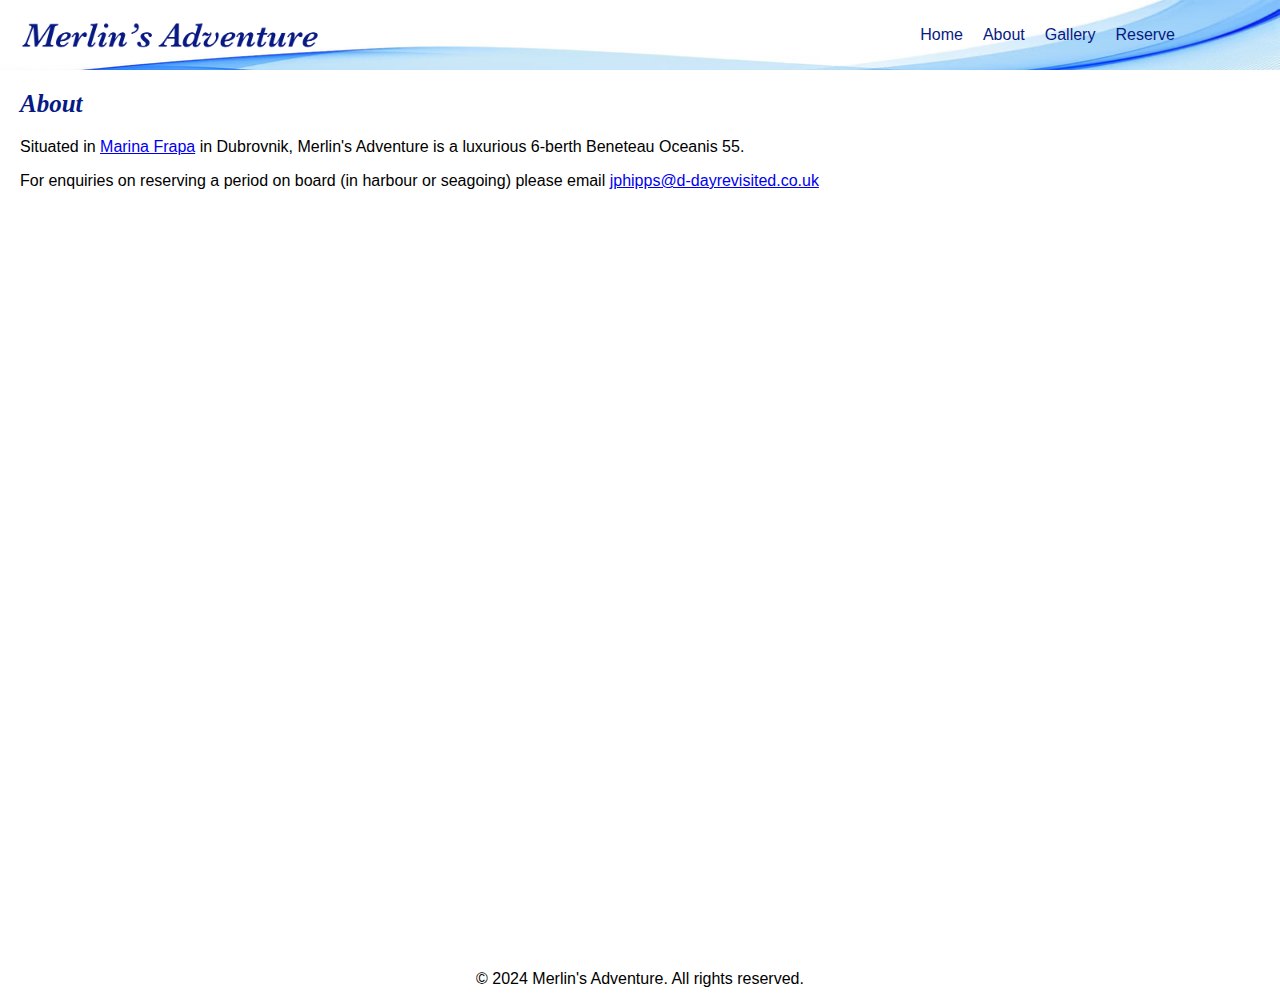
==== about.html @ 8a232c81 "comit changes" ====
<!DOCTYPE html>
<html lang="en">
<head>
  <meta charset="UTF-8">
  <meta name="viewport" content="width=device-width, initial-scale=1.0">
  <title>Merlin's Adventure - About</title>
  <link rel="stylesheet" href="styles.css">
  <!-- <link rel="stylesheet" href="header-styles.css"> -->
</head>
<body>

  <header>
    <div id="logo">
      <img class="logo" src="assets/MA-site-logopng.png" alt="Merlins Adventure logo">
      <img class="logo-mobile" src="assets/MA-site-icon.png" alt="Merlins Adventure logo">
    </div>
    <nav>
      <div id="close-icon">&#10005;</div>
      <ul>
        <li><a href="index.html">Home</a></li>
        <li><a href="about.html">About</a></li>
        <li><a href="gallery.html">Gallery</a></li>
        <li><a href="book.html">Reserve</a></li>
      </ul>
    </nav>
    <div id="burger-icon">&#9776; Menu</div>
    
  </header>
  <div >
    <h2 class="page-titles">About</h2>
  </div>

      <div class="about-description">
        <p>Situated in <a href='https://www.marinafrapa.hr/en/dubrovnik-marina'>Marina Frapa</a> in Dubrovnik, Merlin's Adventure is a luxurious 6-berth Beneteau Oceanis 55.</p>
        <p>For enquiries on reserving a period on board (in harbour or seagoing) please email <a href="mailto:jphipps@d-dayrevisited.co.uk">jphipps@d-dayrevisited.co.uk</a></p>
      </div>
  
  <div class="about-video">
    <iframe width="916" height="501" src="https://www.youtube.com/embed/tBelMyRInx8" title="Oceanis 55 by Beneteau" frameborder="0" allow="accelerometer; autoplay; clipboard-write; encrypted-media; gyroscope; picture-in-picture; web-share" allowfullscreen></iframe>
  </div>
  </main>

  <footer class="booking-footer">
    <p>&copy; 2024 Merlin's Adventure. All rights reserved.</p>
  </footer>
  <script src="script.js"></script>
</body>
</html>
---- styles.css ----
/* General Styles */
body {
    font-family: Arial, sans-serif;
    /* margin: 0; */
    max-width: 1600px;
    margin: auto;
  }
  
  header {
    background-size: cover;
    background-image: url("assets/modern-flowing-blue-wave-banner-background_1035-19862\ \(2\).jpg");
    background-color: white;
    color: black;
    display: grid;
    grid-template-columns: repeat(2, 1fr);
    align-items: center;
    padding: 20px;
  }

  .logo {
    margin: 0;
    width: 300px;
  }

  .logo-mobile {
    margin: 0;
    width: 50px;
  }

  .main-nav {
    justify-self: end;
  }
  
  nav ul {
    list-style-type: none;
    margin: 0;
  }
  
  nav ul li {
    display: inline;
    margin-right: 20px;
  }
  
  nav ul li a {
    color: #071a83;
    text-decoration: none;
  }

  li:last-child {
   padding: 0 65px 0 0;
  }

  .main-image {
    height: 100vh;
    width: 100%;
    position: relative;
  }

  

  /* .main-image 
  .gallery-image {
    width: 100%;
    height: auto;
    position: relative;
  } */

  .button-container {
    display: flex;
    justify-content: center;
  }

  .button {
    /* background-color: white; */
    padding: 14px;
    text-decoration: none;
    z-index: 1;
    justify-content: center;
    position: absolute;
    top: 20%;
    color: #071a83;
    font-size: 25px;
    font-family: Baskerville semibold;
    font-style: italic;
    font-weight: 500;
    text-decoration: underline;
  }
  
  footer {
    background-color: white;
    color: black;
    text-align: center;
    /* padding: 10px; */
    position: absolute;
    /* bottom: 0; */
    width: 100%;
    max-width: 1600px;
    p {
      margin: 20px;
    }
  }

  .footer-homepage {
    position: fixed;
    bottom: 0;
  }
  
  /* Media Query for Responsive Design */
  @media (max-width: 768px) {
    header {
      text-align: center;
      display: flex;
      flex-direction: column;
      align-items: center;
    }

    .logo {
      display: none;
    }
  
    nav ul li {
      display: block;
      margin-bottom: 10px;
      margin-right: 0;
    }

    ul {
      padding: 0;
    }

    li:last-child {
      padding: 0;
  }
  .hero-desktop {
    display: none;
  }
  .main-image {
    display: none;
  }
  .main-image-mobile {
    height: 90vh;
    width: 100%;
    position: absolute;
  }
  .hero-logo-mobile-container {
    justify-content: center;
    display: flex;
  }
  .hero-logo-mobile {
  z-index: 1;
    position: absolute;
    top: 40%;
    width: 80%;
}
.booking-footer {
  bottom: 0;
}
.button {
  text-decoration: underline;
  top: 46%;
  color: #071a83;
  padding: 0;
  font-size: 20px;
  font-family: Baskerville semibold;
    font-style: italic;
    font-weight: 600;
}
  }

  @media (min-width: 768px) {
    .logo-mobile {
      display: none;
    }
    /* .mobile-home {
      display: none;
    } */
    .hero-mobile {
      display: none;
    }
    .button {
      background-color: rgba(255, 255, 255, 0.5);
      transition: background-color 0.3s ease;
    }
    .button:hover {
      background-color: rgba(255, 255, 255, 1);
    }
  }

  /* gallery styles */

  .gallery {
    display: flex;
    flex-wrap: wrap;
    justify-content: space-around;
    margin: 10px;
  }
  
  .thumbnail {
    margin: 10px;
    cursor: pointer;
  }
  
  .thumbnail img {
    width: 100%;
    height: auto;
  }
  
  .modal {
    display: none;
    position: fixed;
    z-index: 1;
    left: 0;
    top: 0;
    width: 100%;
    height: 100%;
    overflow: auto;
    background-color: rgba(0, 0, 0, 0.9);
  }
  
  .modal-content {
    display: flex;
    justify-content: center;
    align-items: center;
    height: 100%;
  }
  
  .mySlides img {
    width: 100%;
    height: auto;
  }
  
  .close {
    position: absolute;
    top: 15px;
    right: 35px;
    font-size: 40px;
    color: #f1f1f1;
    cursor: pointer;
  }
  
  .prev,
  .next {
    position: absolute;
    top: 50%;
    font-size: 30px;
    font-weight: bold;
    cursor: pointer;
    color: white;
  }
  
  .prev {
    left: 20px;
  }
  
  .next {
    right: 20px;
  }
  
  .prev:hover,
  .next:hover {
    color: #bbb;
  }
  
  /* new header styles */

  header {
    /* background-color: #333; */
    color: #fff;
    padding: 10px 20px;
    display: flex;
    justify-content: space-between;
    align-items: center;
  }

  #burger-icon {
    color: #071a83;
  }

  #logo {
    display: flex;
    align-items: center;
  }

  #logo img {
    max-width: 100%;
    height: auto;
  }

  nav {
    display: flex;
    align-items: center;
  }

  nav ul {
    list-style: none;
    margin: 0;
    padding: 0;
    display: flex;
  }

  nav li {
    margin-right: 20px;
  }

  #burger-icon {
    display: none;
    cursor: pointer;
    font-size: 20px;
  }

  #close-icon {
    color: black;
    display: none;
    cursor: pointer;
    font-size: 16px;
    align-self: flex-end;
    padding: 10px 10px 0 0;
  }


  @media screen and (max-width: 768px) {

    header {
        display: flex;
        flex-direction: row-reverse;
    }

    nav {
      align-items: flex-start;
      display: flex;
      flex-direction: column;
      position: fixed;
      top: 0;
      /* top: 60px; */
      left: -100%; /* Start off-screen */
      width: 75%;
      /* background-color: #333; */
      text-align: center;
      transition: left 0.5s ease; /* Add transition for smooth slide effect */
    }

    nav.show {
      /* display: flex; */
      z-index: 1;
      background-color: aliceblue;
      left: 0; /* Slide in */
    }

    nav ul {
      flex-direction: column;
      padding: 10px;
      text-align: left;
    }

    nav li {
      margin-right: 0;
      margin-bottom: 10px;
    }

    #burger-icon {
      color: #071a83;
      display: block;
      justify-content: end;
      display: flex;
    }

    #close-icon {
      display: block;
    }
  }

  /* video about stylings */

  /* .about-video {
    iframe {
      position: absolute;
      width: 100%;
      height: 100%;
    }
  } */

  .about-video {
    margin: 20px;
    position: relative;
    padding-bottom: 56.25%; /* 16:9 aspect ratio for responsive design */
    height: 0;
    overflow: hidden;
  }

  .about-video iframe {
    position: absolute;
    top: 0;
    left: 0;
    width: 100%;
    height: 100%;
  }

  /* booking page styles */

  .booking-title {
    color: slategrey;
    font-size: 25px;
    margin: 20px;
  }

  /* about page styles */

  .about-description  {
    color: black;
    margin: 20px;
  }

  /* gallery desktop styles */

  @media screen and (min-width: 768px) {
    
    .gallery {
      display: grid;
      grid-template-columns: repeat(4, 1fr);
      /* gap: 20px;
      padding: 20px; */
    }
    
    .thumbnail {
      overflow: hidden;
      cursor: pointer;
      display: flex;
    justify-content: center;
    align-items: center;
    overflow: hidden
    }
    
    .thumbnail img {
      flex-shrink: 0;
      min-width: 100%;
      min-height: 100%;
      /* width: 100%;
      height: auto; */
      transition: transform 0.2s;
    }
    
    .thumbnail:hover img {
      transform: scale(1.1);
    }
    
    .modal {
      display: none;
      position: fixed;
      z-index: 1;
      left: 0;
      top: 0;
      width: 100%;
      height: 100%;
      overflow: auto;
      background-color: rgba(0, 0, 0, 0.9);
    }
    
    .modal-content {
      display: flex;
      justify-content: center;
      align-items: center;
      height: 100%;
    }
    
    .mySlides img {
      width: 100%;
      height: auto;
    }
    
    .close {
      position: absolute;
      top: 15px;
      right: 35px;
      font-size: 40px;
      color: #f1f1f1;
      cursor: pointer;
    }
    
    .prev,
    .next {
      position: absolute;
      top: 50%;
      font-size: 30px;
      font-weight: bold;
      cursor: pointer;
      color: white;
    }
    
    .prev {
      left: 20px;
    }
    
    .next {
      right: 20px;
    }
    
    .prev:hover,
    .next:hover {
      color: #bbb;
    }
    
  }

/* page titles  */

.page-titles {
  color: #071a83;
    font-size: 25px;
    font-family: Baskerville semibold;
    font-style: italic;
    font-weight: 600;
    margin: 20px;
}
---- header-styles.css ----
body {
    margin: 0;
    font-family: 'Arial', sans-serif;
  }

  header {
    /* background-color: #333; */
    color: #fff;
    padding: 10px 20px;
    display: flex;
    justify-content: space-between;
    align-items: center;
  }

  #logo {
    display: flex;
    align-items: center;
  }

  #logo img {
    max-width: 100%;
    height: auto;
  }

  nav {
    display: flex;
    align-items: center;
  }

  nav ul {
    list-style: none;
    margin: 0;
    padding: 0;
    display: flex;
  }

  nav li {
    margin-right: 20px;
  }

  #burger-icon {
    display: none;
    cursor: pointer;
    font-size: 20px;
  }

  @media screen and (max-width: 768px) {

    header {
        display: grid;
    }

    nav {
      display: none;
      flex-direction: column;
      position: absolute;
      top: 60px;
      left: 0;
      width: 100%;
      /* background-color: #333; */
      text-align: center;
    }

    nav.show {
      display: flex;
    }

    nav ul {
      flex-direction: column;
      padding: 10px;
    }

    nav li {
      margin-right: 0;
      margin-bottom: 10px;
    }

    #burger-icon {
      color: black;
      display: block;
      justify-content: end;
      display: flex;
    }
  }
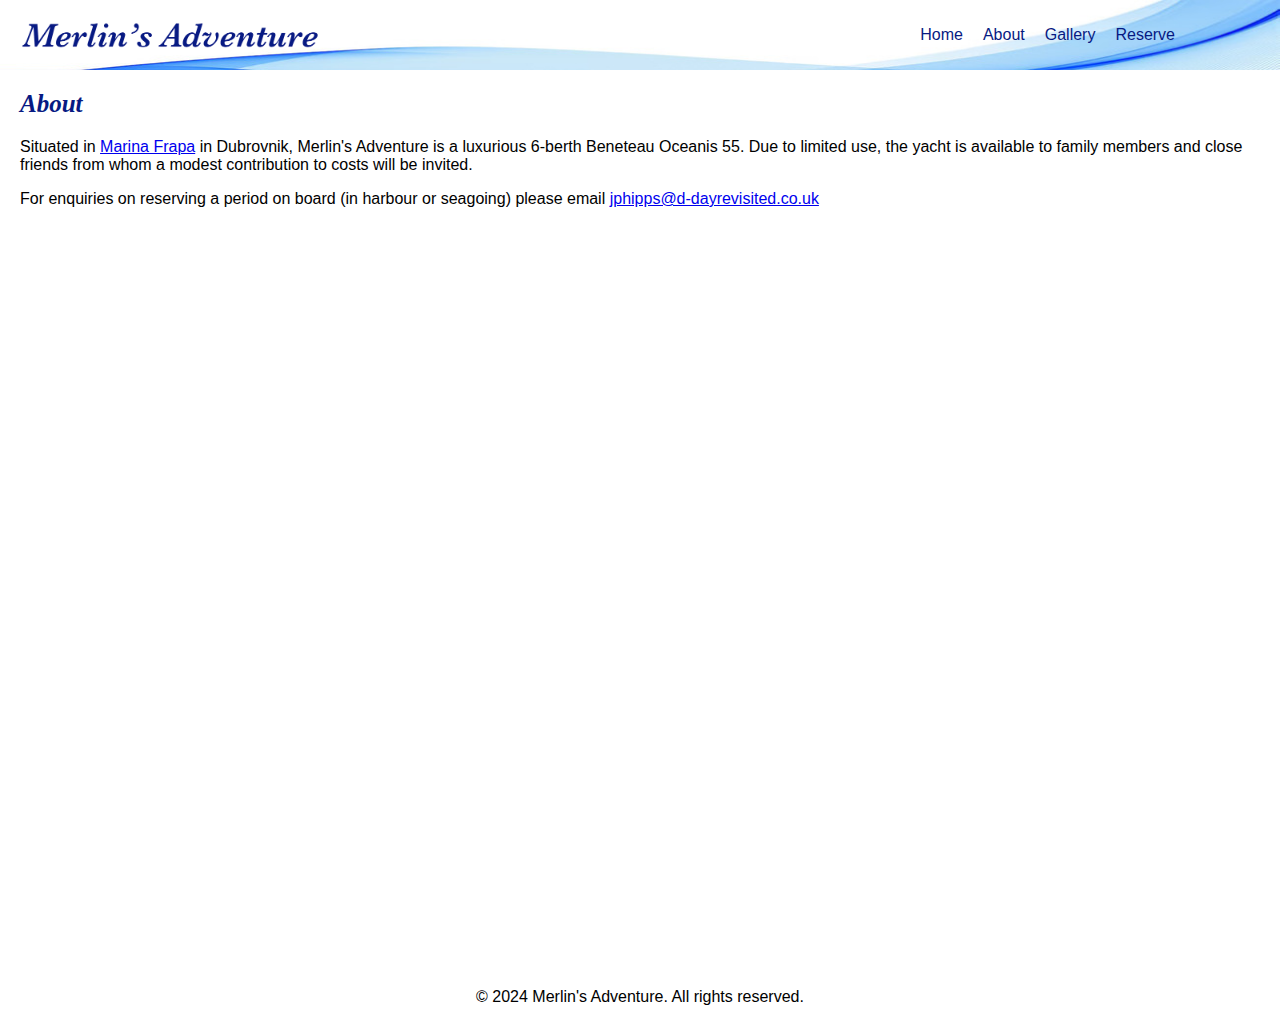
==== commit 27525d33: "Update about.html" ====
--- a/about.html
+++ b/about.html
@@ -31,7 +31,7 @@
   </div>
 
       <div class="about-description">
-        <p>Situated in <a href='https://www.marinafrapa.hr/en/dubrovnik-marina'>Marina Frapa</a> in Dubrovnik, Merlin's Adventure is a luxurious 6-berth Beneteau Oceanis 55.</p>
+        <p>Situated in <a href='https://www.marinafrapa.hr/en/dubrovnik-marina'>Marina Frapa</a> in Dubrovnik, Merlin's Adventure is a luxurious 6-berth Beneteau Oceanis 55. Due to limited use, the yacht is available to family members and close friends from whom a modest contribution to costs will be invited.</p>
         <p>For enquiries on reserving a period on board (in harbour or seagoing) please email <a href="mailto:jphipps@d-dayrevisited.co.uk">jphipps@d-dayrevisited.co.uk</a></p>
       </div>
   
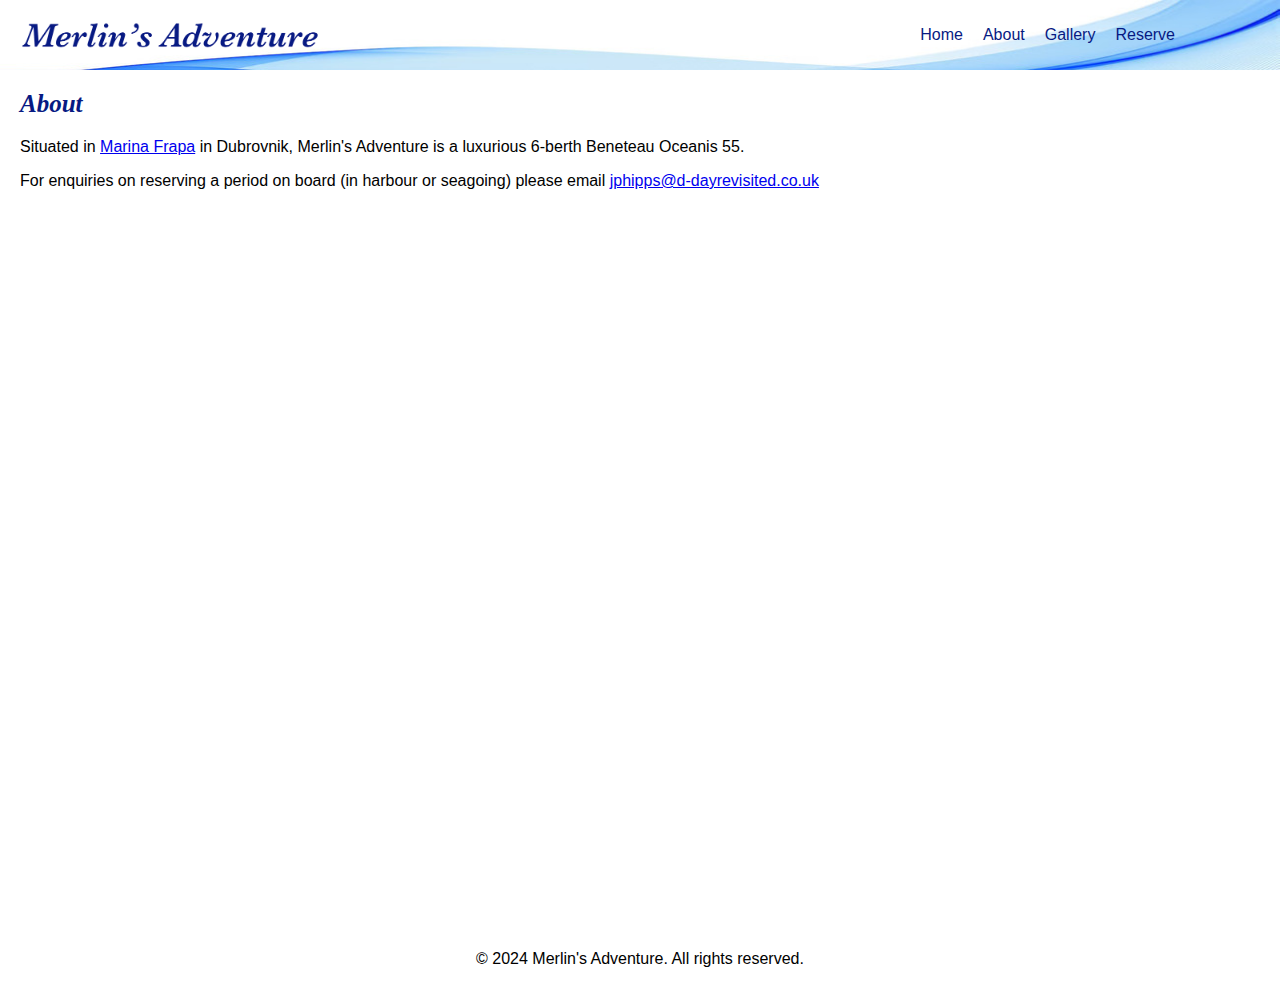
==== commit 667cd212: "Update about.html" ====
--- a/about.html
+++ b/about.html
@@ -31,7 +31,7 @@
   </div>
 
       <div class="about-description">
-        <p>Situated in <a href='https://www.marinafrapa.hr/en/dubrovnik-marina'>Marina Frapa</a> in Dubrovnik, Merlin's Adventure is a luxurious 6-berth Beneteau Oceanis 55. Due to limited use, the yacht is available to family members and close friends from whom a modest contribution to costs will be invited.</p>
+        <p>Situated in <a href='https://www.marinafrapa.hr/en/dubrovnik-marina'>Marina Frapa</a> in Dubrovnik, Merlin's Adventure is a luxurious 6-berth Beneteau Oceanis 55.</p>
         <p>For enquiries on reserving a period on board (in harbour or seagoing) please email <a href="mailto:jphipps@d-dayrevisited.co.uk">jphipps@d-dayrevisited.co.uk</a></p>
       </div>
   
--- a/styles.css
+++ b/styles.css
@@ -92,7 +92,7 @@
     text-align: center;
     /* padding: 10px; */
     position: absolute;
-    /* bottom: 0; */
+    bottom: 0;
     width: 100%;
     max-width: 1600px;
     p {
@@ -104,6 +104,15 @@
     position: fixed;
     bottom: 0;
   }
+
+  .booking-footer {
+    bottom: 0;
+    position: relative;
+  }
+  .gallery-footer {
+    position: relative;
+  }
+  
   
   /* Media Query for Responsive Design */
   @media (max-width: 768px) {
@@ -138,6 +147,10 @@
     display: none;
   }
   .main-image-mobile {
+    /* background-image: url("assets/MA_1707_018-portrait.jpg");
+    background-position: center;
+    background-size: cover;
+    background-repeat: no-repeat; */
     height: 90vh;
     width: 100%;
     position: absolute;
@@ -154,7 +167,11 @@
 }
 .booking-footer {
   bottom: 0;
+  position: absolute;
 }
+/* .footer-homepage {
+  display: none;
+} */
 .button {
   text-decoration: underline;
   top: 46%;
@@ -165,6 +182,7 @@
     font-style: italic;
     font-weight: 600;
 }
+
   }
 
   @media (min-width: 768px) {
@@ -510,4 +528,4 @@
     font-style: italic;
     font-weight: 600;
     margin: 20px;
-}+}
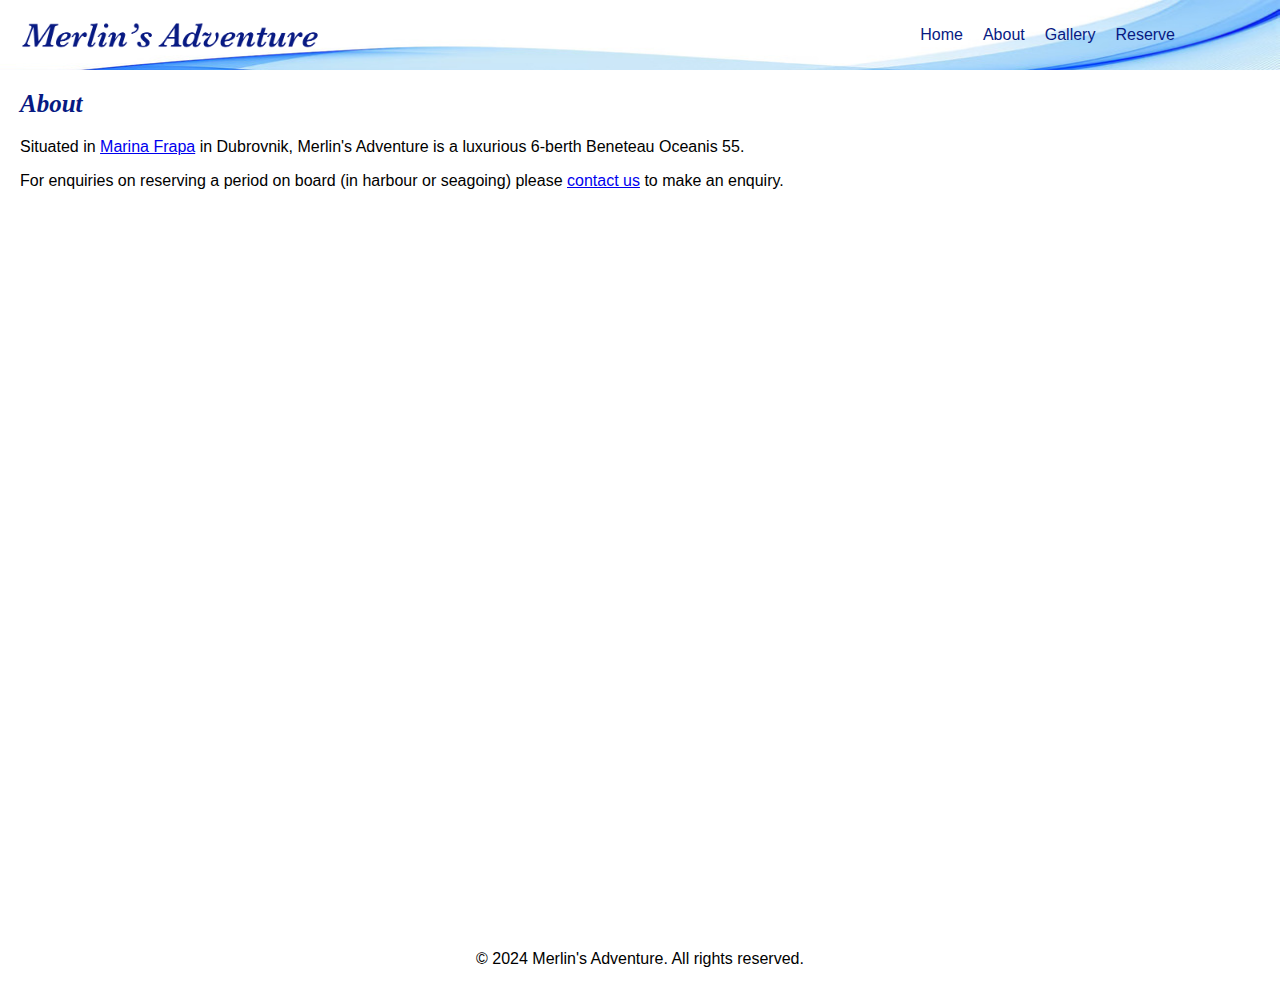
==== commit 32611cf1: "Update about.html" ====
--- a/about.html
+++ b/about.html
@@ -32,7 +32,7 @@
 
       <div class="about-description">
         <p>Situated in <a href='https://www.marinafrapa.hr/en/dubrovnik-marina'>Marina Frapa</a> in Dubrovnik, Merlin's Adventure is a luxurious 6-berth Beneteau Oceanis 55.</p>
-        <p>For enquiries on reserving a period on board (in harbour or seagoing) please email <a href="mailto:jphipps@d-dayrevisited.co.uk">jphipps@d-dayrevisited.co.uk</a></p>
+        <p>For enquiries on reserving a period on board (in harbour or seagoing) please <a href="mailto:jphipps@d-dayrevisited.co.uk">contact us</a> to make an enquiry.</p>
       </div>
   
   <div class="about-video">
